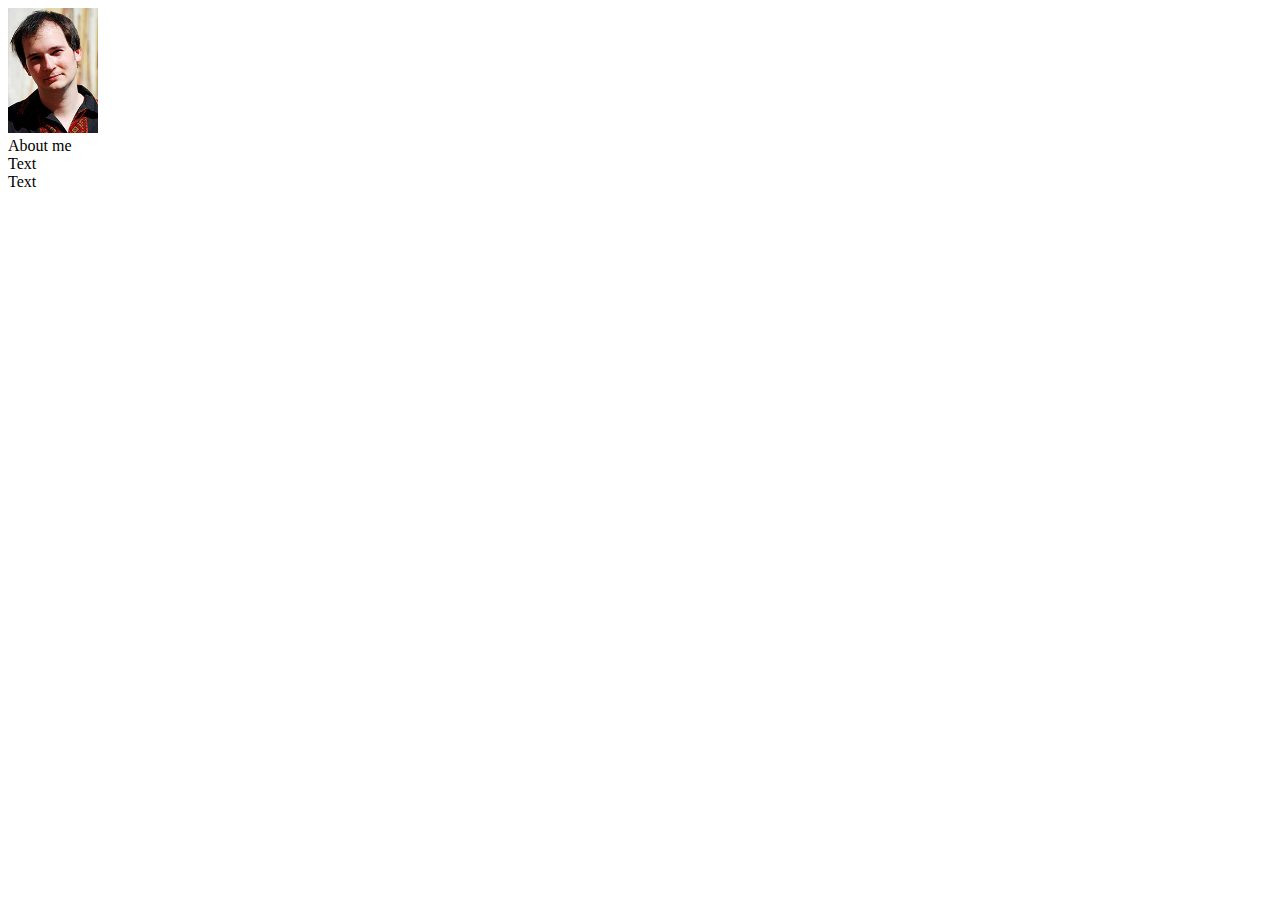
==== about.html @ 02331c86 "pages" ====
<!doctype html>
<html lang="en">
<head>
    <meta charset="UTF-8">
    <title>Document</title>
</head>
<body>
    <div><img src="icon/photo.jpg" width="90px">
       </div>
        <article>
         <section id="aboutme">About me
          </section>
           <section>Text
            </section>
             <section>Text
              </section>
               </artucle>
   </div>
</body>
</html>
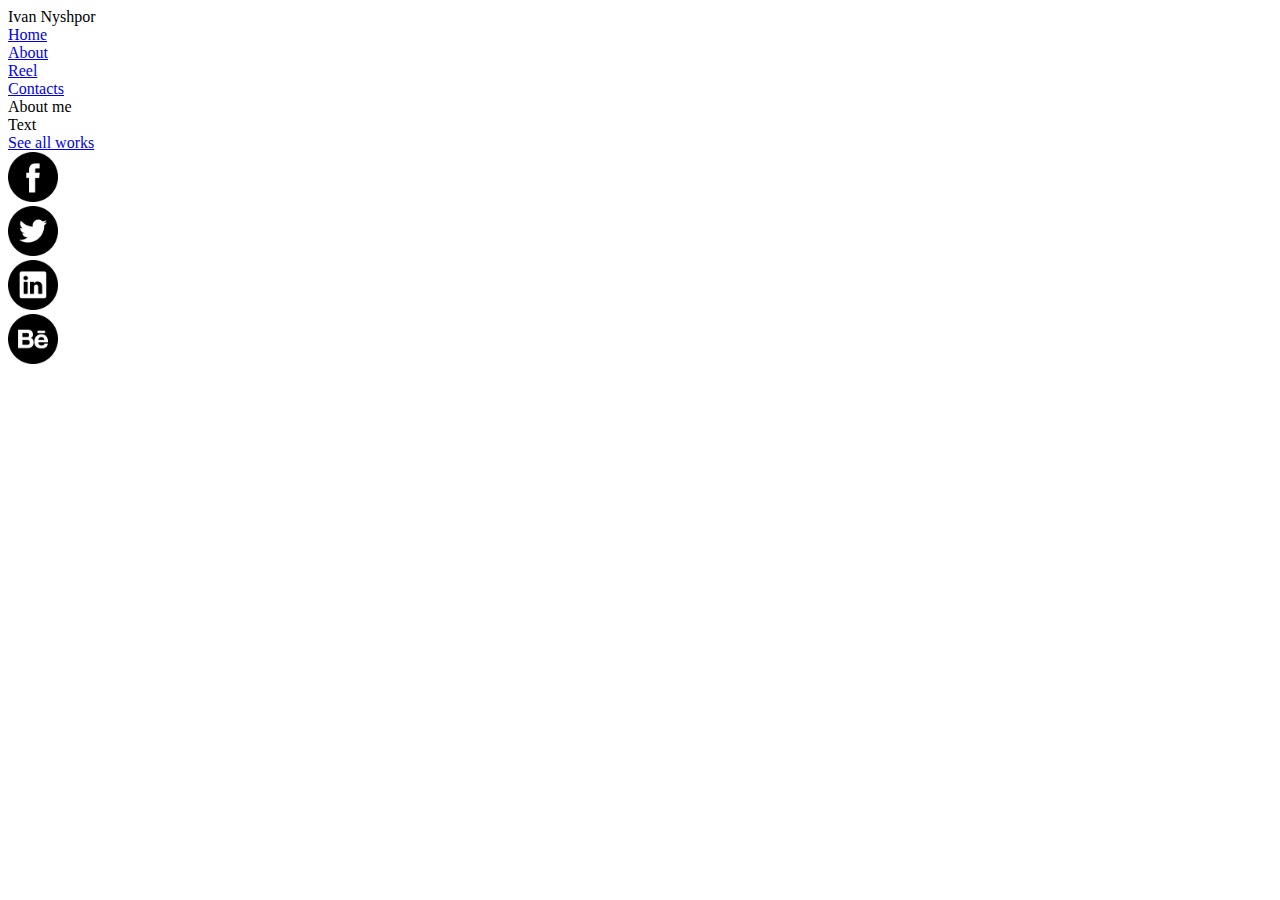
==== commit 076274f9: "pages" ====
--- a/about.html
+++ b/about.html
@@ -3,18 +3,34 @@
 <head>
     <meta charset="UTF-8">
     <title>Document</title>
+     <link rel="stylesheet" href="normalize.css">
+    <link href="https://fonts.googleapis.com/css?family=Cinzel|Khand|Oswald|Rajdhani" rel="stylesheet">
+    <link rel="stylesheet" href="css/works.css">
 </head>
 <body>
-    <div><img src="icon/photo.jpg" width="90px">
-       </div>
-        <article>
-         <section id="aboutme">About me
-          </section>
-           <section>Text
-            </section>
-             <section>Text
-              </section>
-               </artucle>
+  <div class="page">
+   <nav class="container">
+   <div class="flex-item">Ivan Nyshpor</div>
+    <div class="flex-item1"><a href="index.html">Home</a></div>
+     <div class="flex-item2"><a href="about.html">About</a></div>
+      <div class="flex-item3"><a href="reel.html">Reel</a></div>
+       <div class="flex-item4"><a href="contacts.html">Contacts</a></div>
+        </nav>
+         <div class="middle">
+         
+            <div class="text" id="aboutme">About me
+             </div>
+              <div class="text">Text
+                </div>
+           </div>
+               <nav class="space-container">
+      <div class="flex-item"><a href="works.html">See all works</a></div>
+       <div class="flex-item1"><a href="https://www.facebook.com/ivan.nyshpor"><img src="icon/facebook-logo-button.png" width="50px"></a></div>
+        <div class="flex-item2"><img src="icon/twitter-logo-button.png" width="50px""></a></div>
+         <div class="flex-item3"><img src="icon/linkedin-logo-button.png" width="50px""></div>
+          <div class="flex-item4"><img src="icon/behance-logo-button.png" width="50px""></div>
+     </nav>
+  
    </div>
 </body>
 </html>--- a/css/works.css
+++ b/css/works.css
@@ -0,0 +1,19 @@
+
+
+.main {
+
+  display: -webkit-flex;
+  display:         flex;
+  flex-basis:auto;
+ width: 100%;
+    height: auto; 
+	position: fixed;
+	top: 0; right: 0; bottom: 0; left: 0;
+
+    background: url(.jpg) no-repeat #220101;
+    
+}
+video{
+object-fit: fill;
+flex-basis:auto;
+}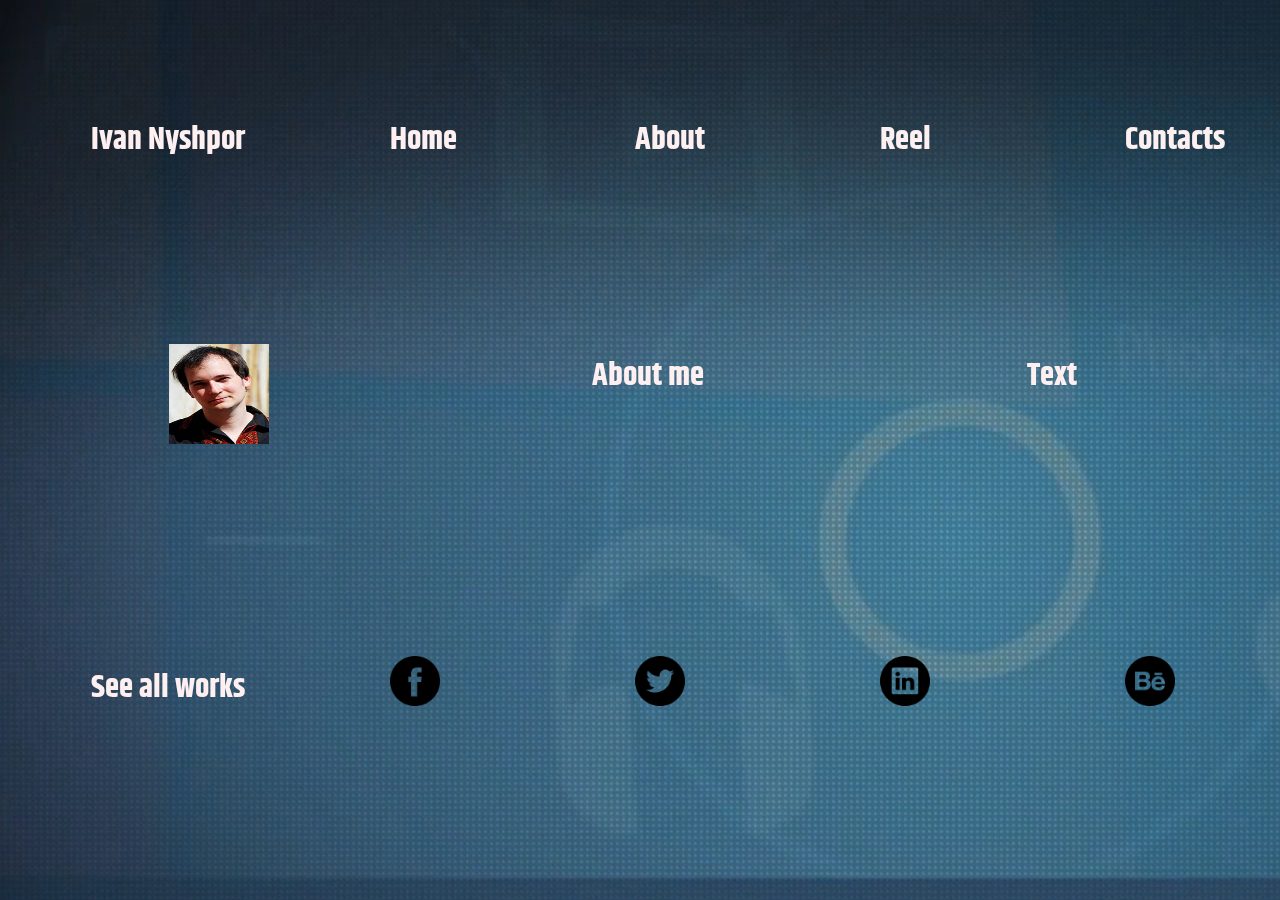
==== commit 8871345f: "new" ====
--- a/about.html
+++ b/about.html
@@ -5,7 +5,8 @@
     <title>Document</title>
      <link rel="stylesheet" href="normalize.css">
     <link href="https://fonts.googleapis.com/css?family=Cinzel|Khand|Oswald|Rajdhani" rel="stylesheet">
-    <link rel="stylesheet" href="css/works.css">
+    <link rel="stylesheet" href="css/index.css">
+    <link rel="stylesheet" href="css/about.css">
 </head>
 <body>
   <div class="page">
@@ -17,6 +18,7 @@
        <div class="flex-item4"><a href="contacts.html">Contacts</a></div>
         </nav>
          <div class="middle">
+          <img id="picture" src="icon/photo.jpg">
          
             <div class="text" id="aboutme">About me
              </div>
--- a/css/index.css
+++ b/css/index.css
@@ -0,0 +1,141 @@
+
+ body{
+     font-family: 'Cinzel', serif;
+     font-family: 'Oswald', sans-serif;
+     font-family: 'Rajdhani', sans-serif;
+     font-family: 'Khand', sans-serif;
+     line-height:200%;
+     font-size:200%;
+     font-weight:bold;
+     color:#FEF0F0;
+ 
+ }
+ .main{
+    
+    width: 100%;
+    height: auto; 
+	position: fixed;
+	top: 0; right: 0; bottom: 0; left: 0;
+    background: url(.jpg) no-repeat #220101;
+    
+      
+}
+.video {
+  position:relative;
+  display: -webkit-flex;
+  display: flex;
+  top:0;
+  left:0;
+  z-index:-9999;
+  flex-basis:auto;
+  width:auto;
+  height:auto;
+	min-width: 100%; 
+    min-height: 100%;
+    object-fit:cover;
+}
+video{
+    display:flex;
+    object-fit:cover;
+    flex-basis:auto;
+}
+    
+ .page{
+     position: absolute;
+	top: 0;
+	left: 0;
+	width: 100%;
+	height: 100%;
+    display: -webkit-flex;
+    display: flex;
+    -webkit-flex-direction: column;
+    flex-direction: column;
+    
+    width:auto;
+    height:100%;
+	min-width: 100%; 
+    min-height: 100%;
+    
+ }
+ 
+ .container{
+     padding: 0;
+     list-style: none;
+  
+      display: -webkit-box;
+      display: -moz-box;
+      display: -webkit-flex;
+      display: flex;
+      justify-content:space-around;
+ 
+ width:100%;
+ height:30%;
+ margin:100px 10px 10px 10px;
+ }
+
+.flex-item1 {
+  -webkit-flex: none;
+          flex: none;
+  min-width: 100px;
+}
+.flex-item2 {
+  -webkit-flex: none;
+          flex: none;
+ 
+  min-width: 100px;
+}
+.flex-item3 {
+  -webkit-flex: none;
+          flex: none;
+           
+  min-width: 100px;
+  
+    
+}
+.flex-item4 {
+  -webkit-flex: none;
+          flex: none;
+ 
+  min-width: 100px;
+}
+.vertical-container {
+
+   width:100%;
+   height:40%;
+  
+  display: -webkit-flex;
+  display:         flex;
+  
+  -webkit-justify-content: space-around;
+          justify-content: space-around;
+}
+.space-container{
+  padding: 0;
+  
+  list-style: none;
+  
+  display: -webkit-box;
+  display: -moz-box;
+  display: -webkit-flex;
+  display: flex;
+  justify-content:space-around;
+ 
+ width:100%;
+ height:30%;
+ margin:10px 10px 10px 10px;
+ }
+
+a {
+    color:#FEF0F0;
+}
+a:link{
+    text-decoration: none;
+    color:#FEF0F0;
+}
+a:hover {
+    text-decoration: underline;
+    color:#FEF0F0;
+}
+.red{
+    color:red;
+}--- a/css/about.css
+++ b/css/about.css
@@ -0,0 +1,136 @@
+body{
+    position:fixed;
+    width: 100%;
+    height: auto; 
+	top: 0; right: 0; bottom: 0; left: 0;
+    background: url("../icon/image_works.jpg") repeat #220101;
+    
+   font-family: 'Cinzel', serif;
+font-family: 'Oswald', sans-serif;
+font-family: 'Rajdhani', sans-serif;
+font-family: 'Khand', sans-serif;
+line-height:200%;
+    font-size:200%;
+font-weight:bold;
+    color:#FEF0F0;
+   
+}
+.page{
+        position: absolute;
+	top: 0;
+	left: 0;
+	width: 100%;
+	height: 100%;
+    display: -webkit-flex;
+    display: flex;
+    -webkit-flex-direction: column;
+    flex-direction: column;
+    
+    width:auto;
+    height:100%;
+	min-width: 100%; 
+    min-height: 100%;
+    
+ }
+ 
+  
+  
+}
+
+.flex-item1 {
+  -webkit-flex: none;
+          flex: none;
+  min-width: 100px;
+  
+   
+
+}
+.flex-item2 {
+  -webkit-flex: none;
+          flex: none;
+ 
+  min-width: 100px;
+  
+    
+
+}
+.flex-item3 {
+  -webkit-flex: none;
+          flex: none;
+           
+  min-width: 100px;
+  
+    
+}
+.flex-item4 {
+  -webkit-flex: none;
+          flex: none;
+ 
+  min-width: 100px;
+ 
+   
+
+}
+.middle {
+ width:100%;
+   height:40%;
+  
+  display: -webkit-flex;
+  display:         flex;
+  
+  -webkit-justify-content: space-around;
+          justify-content: space-around;
+  
+}
+ #picture {
+     -webkit-flex:none;
+         flex:none;
+  width: 100px;
+  height: 100px;   
+     
+ }
+.text{
+  
+  -webkit-flex: none;
+          flex: none;
+ 
+  min-width: 100px;
+}
+
+  
+  
+  
+ 
+
+.space-container{
+    
+ 
+  padding: 0;
+  
+  list-style: none;
+  
+  display: -webkit-box;
+  display: -moz-box;
+
+    display: -webkit-flex;
+    display: flex;
+     justify-content:space-around;
+ 
+ width:100%;
+ height:30%;
+ margin:10px 10px 10px 10px;
+ }
+ a {
+    color:#FEF0F0;
+}
+a:link{
+    text-decoration: none;
+    color:#FEF0F0;
+}
+a:hover {
+    text-decoration: underline;
+    color:#FEF0F0;
+}
+.red{
+    color:red;
+}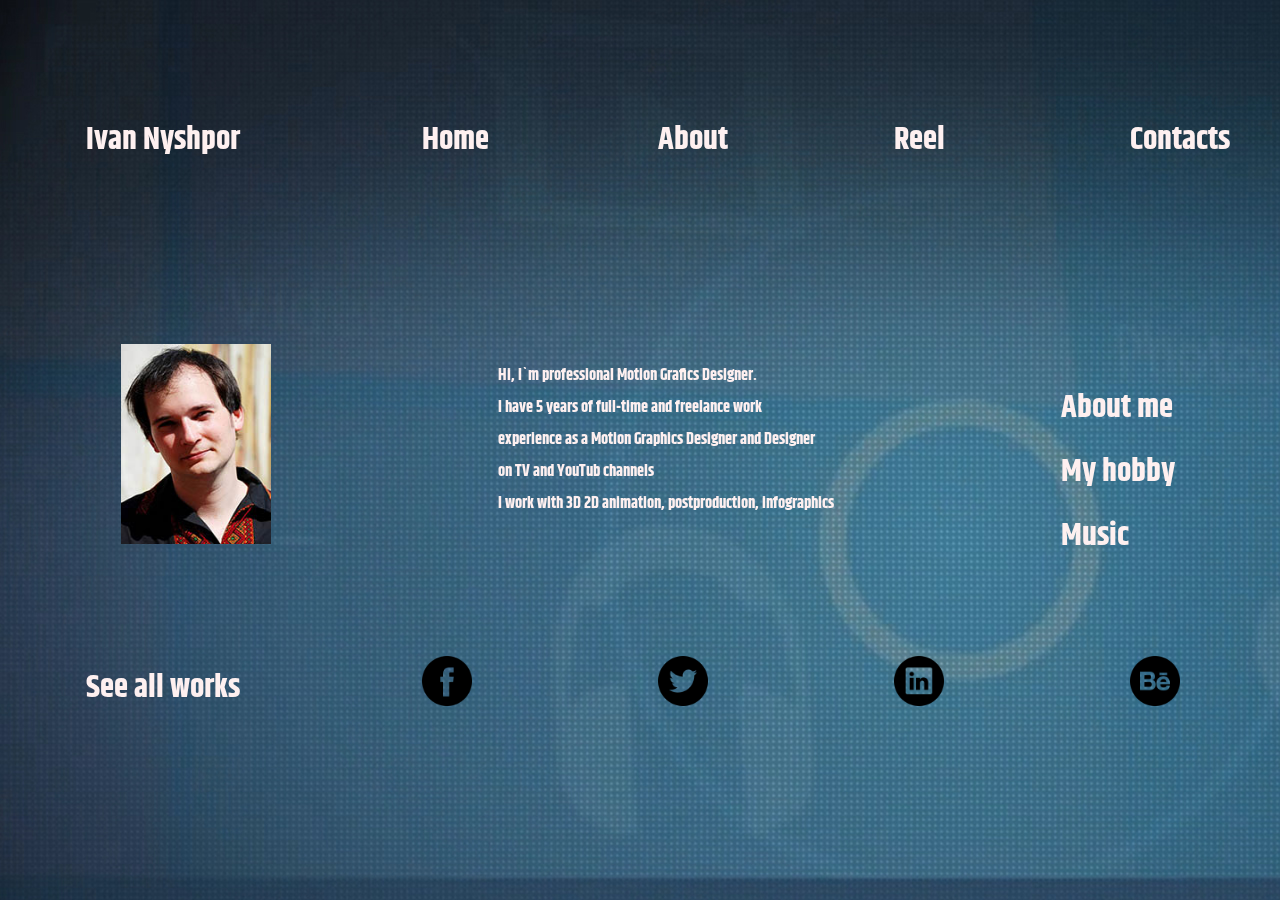
==== commit 69527c1a: "newmobile" ====
--- a/about.html
+++ b/about.html
@@ -20,9 +20,18 @@
          <div class="middle">
           <img id="picture" src="icon/photo.jpg">
          
-            <div class="text" id="aboutme">About me
+            <div class="text" id="aboutme">
+             
+             <p id="sometext">Hi, I`m professional Motion Grafics Designer.<br>
+                              I have 5 years of full-time and freelance work<br> 
+                              experience as a Motion Graphics Designer and Designer<br>
+                              on TV and YouTub channels <br>
+                              I work with 3D 2D animation, postproduction, infographics</p>
              </div>
-              <div class="text">Text
+              <div class="text">
+               <p>About me<br>
+               My hobby<br>
+               Music</p>
                 </div>
            </div>
                <nav class="space-container">
--- a/css/index.css
+++ b/css/index.css
@@ -11,11 +11,11 @@
  
  }
  .main{
-    
+     position: fixed;
+	top: 0; right: 0; bottom: 0; left: 0;
     width: 100%;
     height: auto; 
-	position: fixed;
-	top: 0; right: 0; bottom: 0; left: 0;
+	
     background: url(.jpg) no-repeat #220101;
     
       
@@ -24,15 +24,17 @@
   position:relative;
   display: -webkit-flex;
   display: flex;
+   flex-basis:auto;
+   object-fit:cover;
   top:0;
   left:0;
   z-index:-9999;
-  flex-basis:auto;
+ 
   width:auto;
   height:auto;
 	min-width: 100%; 
     min-height: 100%;
-    object-fit:cover;
+    
 }
 video{
     display:flex;
@@ -42,17 +44,18 @@
     
  .page{
      position: absolute;
-	top: 0;
-	left: 0;
-	width: 100%;
-	height: 100%;
-    display: -webkit-flex;
+     z-index: 999;
+      display: -webkit-flex;
     display: flex;
     -webkit-flex-direction: column;
     flex-direction: column;
+	top: 0;
+	left: 0;
+	
+   
     
-    width:auto;
-    height:100%;
+    max-width: 1920px; 
+    max-height: 100%;
 	min-width: 100%; 
     min-height: 100%;
     
@@ -72,7 +75,11 @@
  height:30%;
  margin:100px 10px 10px 10px;
  }
-
+.flex-item {
+  -webkit-flex: none;
+          flex: none;
+  min-width: 100px;
+}
 .flex-item1 {
   -webkit-flex: none;
           flex: none;
@@ -122,7 +129,7 @@
  
  width:100%;
  height:30%;
- margin:10px 10px 10px 10px;
+ margin:100px 10px 10px 10px;
  }
 
 a {
@@ -138,4 +145,10 @@
 }
 .red{
     color:red;
-}+}
+#icon{
+    width:50px;
+}
+
+
+ --- a/css/about.css
+++ b/css/about.css
@@ -32,7 +32,29 @@
     min-height: 100%;
     
  }
+ .container{
+     padding: 0;
+  
+  list-style: none;
+  
+  display: -webkit-box;
+  display: -moz-box;
+
+    display: -webkit-flex;
+    display: flex;
+     justify-content:space-around;
  
+ width:100%;
+ height:30%;
+ margin:100px 10px 10px 10px;
+ }
+ .flex-item{
+ -webkit-flex:none;
+         flex:none;
+  width: 200px;
+  height: 100px;
+  
+  
   
   
 }
@@ -85,8 +107,8 @@
  #picture {
      -webkit-flex:none;
          flex:none;
-  width: 100px;
-  height: 100px;   
+  width: 150px;
+  height: 200px;   
      
  }
 .text{
@@ -133,4 +155,14 @@
 }
 .red{
     color:red;
+}
+#sometext{
+    font-family: 'Cinzel', serif;
+font-family: 'Oswald', sans-serif;
+font-family: 'Rajdhani', sans-serif;
+font-family: 'Khand', sans-serif;
+line-height:200%;
+    font-size:50%;
+
+    color:#FEF0F0;
 }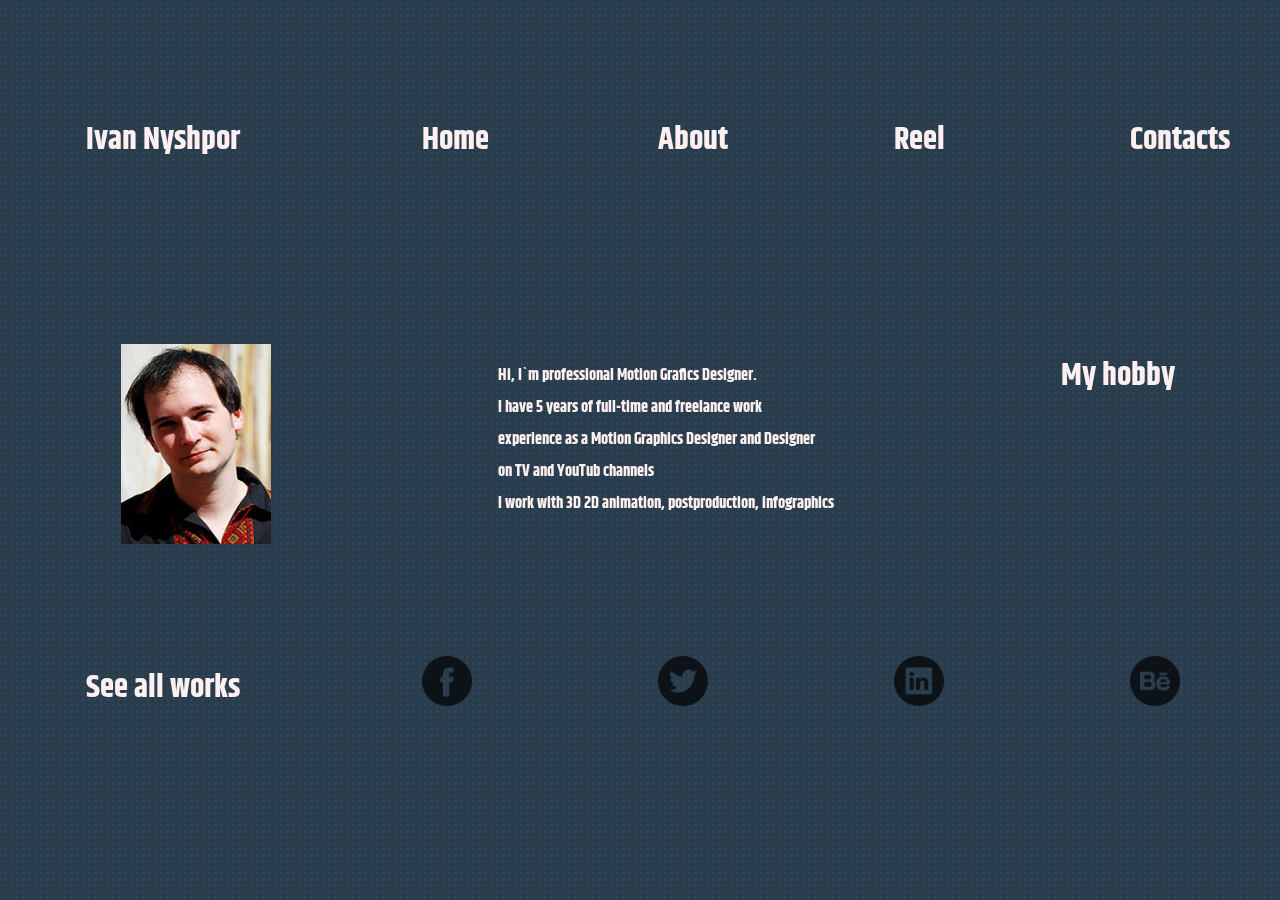
==== commit 0b4c0074: "animation" ====
--- a/about.html
+++ b/about.html
@@ -6,42 +6,41 @@
      <link rel="stylesheet" href="normalize.css">
     <link href="https://fonts.googleapis.com/css?family=Cinzel|Khand|Oswald|Rajdhani" rel="stylesheet">
     <link rel="stylesheet" href="css/index.css">
-    <link rel="stylesheet" href="css/about.css">
+        <link rel="stylesheet" href="css/about.css">
 </head>
 <body>
   <div class="page">
    <nav class="container">
-   <div class="flex-item">Ivan Nyshpor</div>
-    <div class="flex-item1"><a href="index.html">Home</a></div>
-     <div class="flex-item2"><a href="about.html">About</a></div>
-      <div class="flex-item3"><a href="reel.html">Reel</a></div>
-       <div class="flex-item4"><a href="contacts.html">Contacts</a></div>
+   <div class="flex-item hvr-grow">Ivan Nyshpor</div>
+    <div class="flex-item1"><a href="index.html"class="hvr-grow">Home</a></div>
+     <div class="flex-item2"><a href="about.html"class="hvr-grow">About</a></div>
+      <div class="flex-item3"><a href="reel.html"class="hvr-grow">Reel</a></div>
+       <div class="flex-item4"><a href="contacts.html" class="hvr-grow">Contacts</a></div>
         </nav>
          <div class="middle">
-          <img id="picture" src="icon/photo.jpg">
+          <img id="picture" class="hvr-grow" src="icon/photo.jpg">
          
             <div class="text" id="aboutme">
              
-             <p id="sometext">Hi, I`m professional Motion Grafics Designer.<br>
+             <p id="sometext" class="hvr-grow">Hi, I`m professional Motion Grafics Designer.<br>
                               I have 5 years of full-time and freelance work<br> 
                               experience as a Motion Graphics Designer and Designer<br>
                               on TV and YouTub channels <br>
                               I work with 3D 2D animation, postproduction, infographics</p>
              </div>
               <div class="text">
-               <p>About me<br>
-               My hobby<br>
-               Music</p>
+               <a href="https://www.youtube.com/user/artnich" class="hvr-grow">My hobby</a>
                 </div>
            </div>
                <nav class="space-container">
-      <div class="flex-item"><a href="works.html">See all works</a></div>
-       <div class="flex-item1"><a href="https://www.facebook.com/ivan.nyshpor"><img src="icon/facebook-logo-button.png" width="50px"></a></div>
-        <div class="flex-item2"><img src="icon/twitter-logo-button.png" width="50px""></a></div>
-         <div class="flex-item3"><img src="icon/linkedin-logo-button.png" width="50px""></div>
-          <div class="flex-item4"><img src="icon/behance-logo-button.png" width="50px""></div>
+      <div class="flex-item"><a href="works.html" class="hvr-grow">See all works</a></div>
+       <div class="flex-item1"><a href="https://www.facebook.com/ivan.nyshpor" id="icon"><img src="icon/facebook-logo-button.png" width="50px"></a></div>
+        <div class="flex-item2"><a href="" id="icon"><img src="icon/twitter-logo-button.png" width="50px"></a></div>
+         <div class="flex-item3"><a href="" id="icon"><img src="icon/linkedin-logo-button.png" width="50px"></a></div>
+          <div class="flex-item4"><a href="" id="icon"><img src="icon/behance-logo-button.png" width="50px"></a></div>
      </nav>
   
    </div>
+
 </body>
 </html>--- a/css/index.css
+++ b/css/index.css
@@ -8,7 +8,8 @@
      font-size:200%;
      font-weight:bold;
      color:#FEF0F0;
- 
+     background: black;
+
  }
  .main{
      position: fixed;
@@ -16,7 +17,6 @@
     width: 100%;
     height: auto; 
 	
-    background: url(.jpg) no-repeat #220101;
     
       
 }
@@ -146,9 +146,40 @@
 .red{
     color:red;
 }
+   
+
+
+
 #icon{
     width:50px;
+ display: inline-block;
+  
+  text-align: center;
+  opacity: .7;
+}
+#icon:hover,
+#icon:focus,
+#icon:active{
+  transform: rotateY(180deg);
+  animation: two 2s infinite;
+  animation-direction: alternate;
+  
 }
 
 
- +.hvr-grow {
+    display: inline-block;
+    vertical-align: middle;
+    transform: translateZ(0);
+    box-shadow: 0 0 1px rgba(0, 0, 0, 0);
+    backface-visibility: hidden;
+    -moz-osx-font-smoothing: grayscale;
+    transition-duration: 0.3s;
+    transition-property: transform;
+}
+
+.hvr-grow:hover,
+.hvr-grow:focus,
+.hvr-grow:active {
+    transform: scale(1.1);
+}
--- a/css/about.css
+++ b/css/about.css
@@ -3,7 +3,7 @@
     width: 100%;
     height: auto; 
 	top: 0; right: 0; bottom: 0; left: 0;
-    background: url("../icon/image_works.jpg") repeat #220101;
+    background: url("../icon/image_works.jpg") no-repeat black;
     
    font-family: 'Cinzel', serif;
 font-family: 'Oswald', sans-serif;
@@ -165,4 +165,35 @@
     font-size:50%;
 
     color:#FEF0F0;
-}+}
+.hvr-grow {
+    display: inline-block;
+    vertical-align: middle;
+    transform: translateZ(0);
+    box-shadow: 0 0 1px rgba(0, 0, 0, 0);
+    backface-visibility: hidden;
+    -moz-osx-font-smoothing: grayscale;
+    transition-duration: 0.3s;
+    transition-property: transform;
+}
+
+.hvr-grow:hover,
+.hvr-grow:focus,
+.hvr-grow:active {
+    transform: scale(1.1);
+}
+#icon{
+    width:50px;
+ display: inline-block;
+  
+  text-align: center;
+  opacity: .7;
+}
+#icon:hover,
+#icon:focus,
+#icon:active{
+  transform: rotateY(180deg);
+  animation: two 2s infinite;
+  animation-direction: alternate;
+  
+}
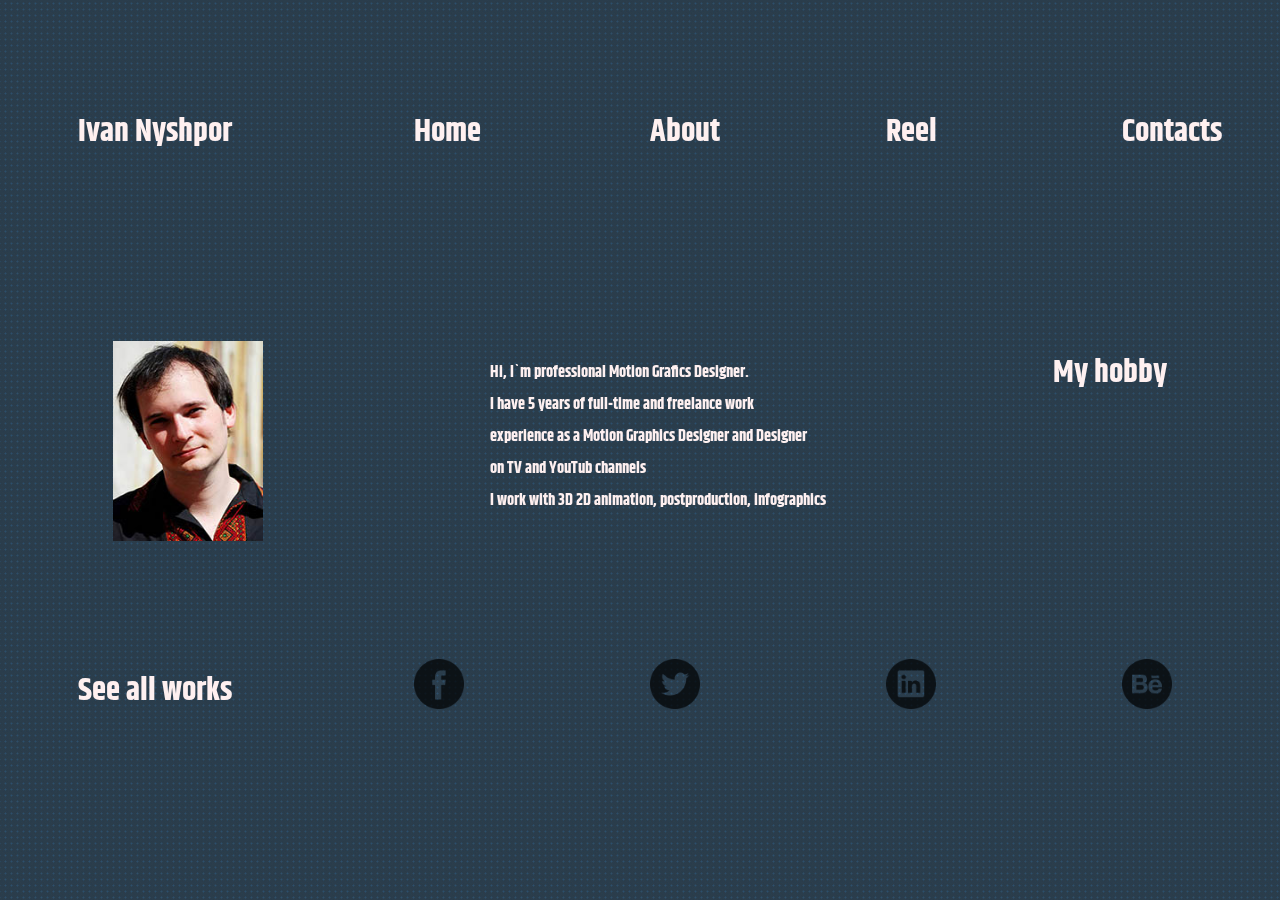
==== commit 76a9564d: "final" ====
--- a/about.html
+++ b/about.html
@@ -1,12 +1,12 @@
 <!doctype html>
 <html lang="en">
 <head>
-    <meta charset="UTF-8">
+    <meta name="viewport" content="width=device-width, initial-scale=1">
     <title>Document</title>
      <link rel="stylesheet" href="normalize.css">
     <link href="https://fonts.googleapis.com/css?family=Cinzel|Khand|Oswald|Rajdhani" rel="stylesheet">
-    <link rel="stylesheet" href="css/index.css">
-        <link rel="stylesheet" href="css/about.css">
+    <link media='all and (max-width: 719px)' rel="stylesheet" href="css/mobile.about.css">
+        <link media='all and (min-width: 720px)' rel="stylesheet" href="css/about.css">
 </head>
 <body>
   <div class="page">
@@ -18,9 +18,11 @@
        <div class="flex-item4"><a href="contacts.html" class="hvr-grow">Contacts</a></div>
         </nav>
          <div class="middle">
+          <div class="flex-item1">
           <img id="picture" class="hvr-grow" src="icon/photo.jpg">
+          </div>
          
-            <div class="text" id="aboutme">
+            <div class="text flex-item1" id="aboutme">
              
              <p id="sometext" class="hvr-grow">Hi, I`m professional Motion Grafics Designer.<br>
                               I have 5 years of full-time and freelance work<br> 
@@ -28,7 +30,7 @@
                               on TV and YouTub channels <br>
                               I work with 3D 2D animation, postproduction, infographics</p>
              </div>
-              <div class="text">
+              <div class="text flex-item1">
                <a href="https://www.youtube.com/user/artnich" class="hvr-grow">My hobby</a>
                 </div>
            </div>
--- a/css/mobile.about.css
+++ b/css/mobile.about.css
@@ -0,0 +1,175 @@
+ 
+ body{
+      position: fixed;
+      width: 100%;
+      height: 100%;
+      min-height:auto; 
+  	  top: 0; right: 0; bottom: 0; left: 0;
+  	  margin:auto;
+      background: url(../icon/image_works.jpg) no-repeat black;
+      font-family: 'Cinzel', serif;
+      font-family: 'Oswald', sans-serif;
+      font-family: 'Rajdhani', sans-serif;
+      font-family: 'Khand', sans-serif;
+      line-height:100%;
+      font-size:150%;
+      color:#FEF0F0;
+     
+ }
+.page{
+      position: absolute;
+      display: -webkit-flex;
+      display: flex;
+      -webkit-flex-direction: column;
+      flex-direction: column;
+	  top: 0;
+	  left: 0;
+	  margin:auto;
+      width:100%;
+      height:100%;
+	  min-width: 100%; 
+      min-height: 100%;
+      overflow:auto;
+ }
+ .container{
+      display: -webkit-box;
+      display: -moz-box;
+      display: -webkit-flex;
+      display: flex;
+      -webkit-flex-direction: column;
+      flex-direction: column;
+      -webkit-align-items: center;
+      align-items: center;
+      -webkit-justify-content: center;
+      justify-content: center;
+      padding: 0;
+      width:100%;
+      height:50%;
+      margin:20px 10px 0px 10px;
+      list-style: none;
+ }
+.flex-item {
+      -webkit-flex:2;
+             flex: 2;
+      min-width: 100px;
+}
+.flex-item1 {
+      -webkit-flex: 2;
+              flex: 2;
+      min-width: 100px;
+}
+.flex-item2 {
+      -webkit-flex: 2;
+              flex: 2;
+      min-width: 100px;
+}
+.flex-item3 {
+      -webkit-flex: 2;
+              flex: 2;
+     min-width: 100px;
+}
+.flex-item4 {
+      -webkit-flex: 2;
+              flex: 2;
+      min-width: 100px;
+}
+
+
+.middle{
+      display: -webkit-flex;
+      display:         flex;
+      -webkit-flex-direction: column;
+      flex-direction: column;
+      -webkit-justify-content: space-around;
+      justify-content: space-around;
+      margin:0px 10px 0px 10px;
+      width:100%;
+      height:100%;
+}
+#picture {
+     -webkit-flex:none;
+         flex:none;
+  width: 75px;
+  height: 100px;   
+     
+ }
+.text{
+  
+  -webkit-flex: none;
+          flex: none;
+ 
+  min-width: 100px;
+}
+#sometext{
+    font-family: 'Cinzel', serif;
+font-family: 'Oswald', sans-serif;
+font-family: 'Rajdhani', sans-serif;
+font-family: 'Khand', sans-serif;
+line-height:200%;
+    font-size:50%;
+
+    color:#FEF0F0;
+}
+.space-container{
+      display: -webkit-box;
+      display: -moz-box;
+      display: -webkit-flex;
+      display: flex;
+      -webkit-flex-direction: column;
+      flex-direction: column;
+      -webkit-align-items: center;
+      align-items: center;
+      -webkit-justify-content: center;
+      justify-content: center;
+      width:100%;
+      height:100%;
+      margin:30px 10px 20px 10px;
+      padding: 0;
+      list-style: none;
+ }
+ a {
+      color:#FEF0F0;
+}
+a:link{
+      text-decoration: none;
+      color:#FEF0F0;
+}
+a:hover {
+      text-decoration: underline;
+      color:#FEF0F0;
+}
+.red {
+      -webkit-align-items: flex-start; 
+      align-items: flex-start; 
+      padding-left:25px;
+      color:#e22e2e;
+      font-size:150%;
+}
+#icon{
+      width:50px;
+      display: inline-block;
+      text-align: center;
+      opacity: 0.7;
+}
+#icon:hover,
+#icon:focus,
+#icon:active{
+      transform: rotateY(180deg);
+      animation: two 2s infinite;
+      animation-direction: alternate;
+}
+.hvr-grow {
+     display: inline-block;
+     vertical-align: middle;
+     transform: translateZ(0);
+     box-shadow: 0 0 1px rgba(0, 0, 0, 0);
+     backface-visibility: hidden;
+     -moz-osx-font-smoothing: grayscale;
+     transition-duration: 0.3s;
+     transition-property: transform;
+}
+.hvr-grow:hover,
+.hvr-grow:focus,
+.hvr-grow:active {
+    transform: scale(1.1);
+}--- a/css/about.css
+++ b/css/about.css
@@ -1,18 +1,20 @@
 body{
-    position:fixed;
-    width: 100%;
-    height: auto; 
-	top: 0; right: 0; bottom: 0; left: 0;
-    background: url("../icon/image_works.jpg") no-repeat black;
-    
-   font-family: 'Cinzel', serif;
-font-family: 'Oswald', sans-serif;
-font-family: 'Rajdhani', sans-serif;
-font-family: 'Khand', sans-serif;
-line-height:200%;
-    font-size:200%;
-font-weight:bold;
-    color:#FEF0F0;
+    position: fixed;
+      margin:auto;
+      width: 100%;
+      max-width:1900px;
+      height: auto; 
+      min-height:100%;
+	  top: 0; right: 0; bottom: 0; left: 0;
+      background: url("../icon/image_works.jpg") no-repeat black;
+      font-family: 'Cinzel', serif;
+      font-family: 'Oswald', sans-serif;
+      font-family: 'Rajdhani', sans-serif;
+      font-family: 'Khand', sans-serif;
+      line-height:200%;
+      font-size:200%;
+      font-weight:bold;
+      color:#FEF0F0;
    
 }
 .page{
@@ -153,9 +155,7 @@
     text-decoration: underline;
     color:#FEF0F0;
 }
-.red{
-    color:red;
-}
+
 #sometext{
     font-family: 'Cinzel', serif;
 font-family: 'Oswald', sans-serif;
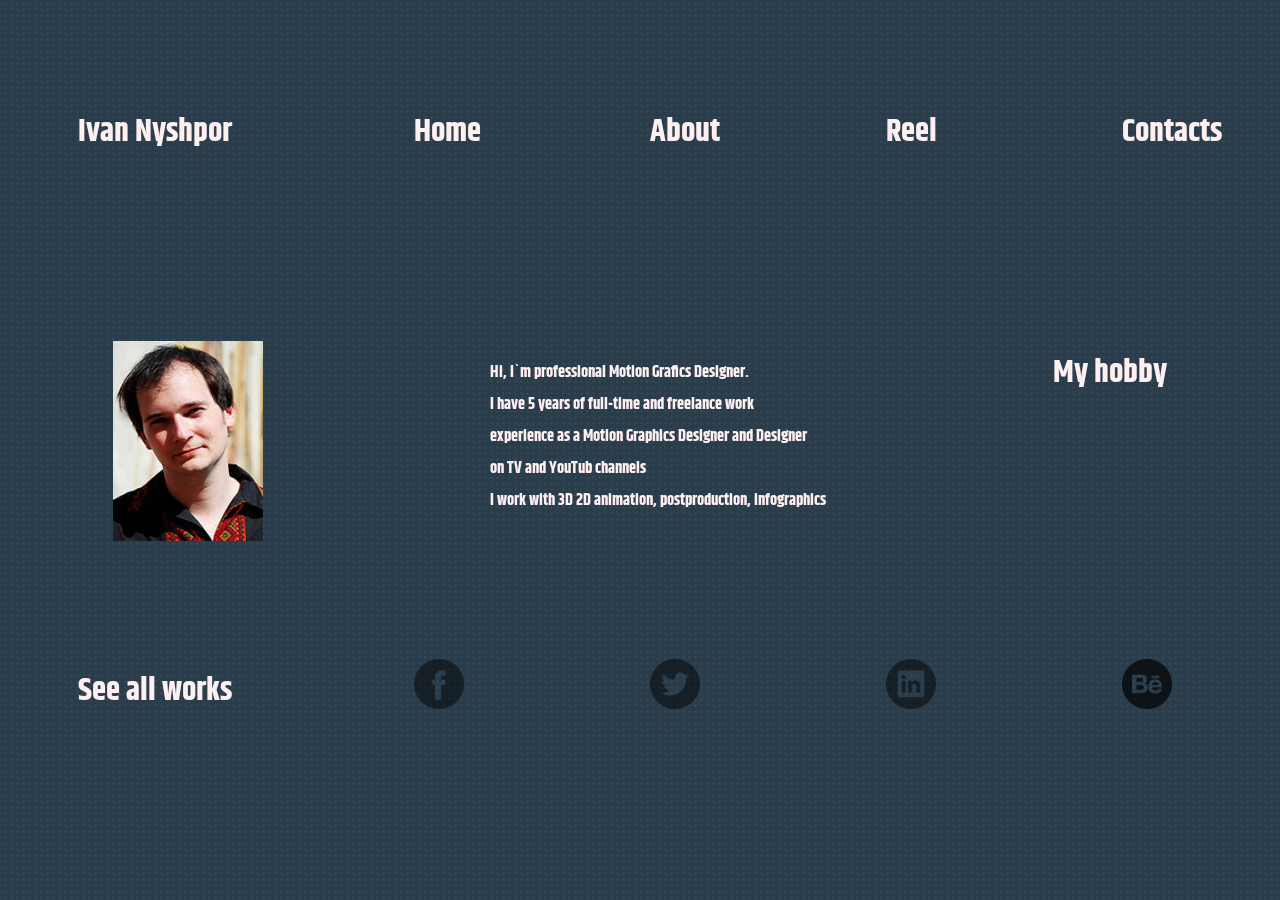
==== commit fc164278: "finalnew" ====
--- a/about.html
+++ b/about.html
@@ -1,48 +1,90 @@
 <!doctype html>
 <html lang="en">
-<head>
-    <meta name="viewport" content="width=device-width, initial-scale=1">
-    <title>Document</title>
-     <link rel="stylesheet" href="normalize.css">
-    <link href="https://fonts.googleapis.com/css?family=Cinzel|Khand|Oswald|Rajdhani" rel="stylesheet">
-    <link media='all and (max-width: 719px)' rel="stylesheet" href="css/mobile.about.css">
-        <link media='all and (min-width: 720px)' rel="stylesheet" href="css/about.css">
-</head>
-<body>
-  <div class="page">
-   <nav class="container">
-   <div class="flex-item hvr-grow">Ivan Nyshpor</div>
-    <div class="flex-item1"><a href="index.html"class="hvr-grow">Home</a></div>
-     <div class="flex-item2"><a href="about.html"class="hvr-grow">About</a></div>
-      <div class="flex-item3"><a href="reel.html"class="hvr-grow">Reel</a></div>
-       <div class="flex-item4"><a href="contacts.html" class="hvr-grow">Contacts</a></div>
-        </nav>
-         <div class="middle">
-          <div class="flex-item1">
-          <img id="picture" class="hvr-grow" src="icon/photo.jpg">
-          </div>
-         
-            <div class="text flex-item1" id="aboutme">
-             
-             <p id="sometext" class="hvr-grow">Hi, I`m professional Motion Grafics Designer.<br>
-                              I have 5 years of full-time and freelance work<br> 
-                              experience as a Motion Graphics Designer and Designer<br>
-                              on TV and YouTub channels <br>
-                              I work with 3D 2D animation, postproduction, infographics</p>
-             </div>
-              <div class="text flex-item1">
-               <a href="https://www.youtube.com/user/artnich" class="hvr-grow">My hobby</a>
-                </div>
-           </div>
+    <head>
+         <meta name="viewport" content="width=device-width, initial-scale=1">
+         <title>Document</title>
+         <link rel="stylesheet" href="normalize.css">
+         <link href="https://fonts.googleapis.com/css?family=Cinzel|Khand|Oswald|Rajdhani" rel="stylesheet">
+         <link media='all and (max-width: 719px)' rel="stylesheet" href="css/mobile.about.css">
+         <link media='all and (min-width: 720px)' rel="stylesheet" href="css/about.css">
+         <link rel="apple-touch-icon" sizes="57x57" href="favicon.png">
+         <link rel="apple-touch-icon" sizes="60x60" href="favicon.png">
+         <link rel="apple-touch-icon" sizes="72x72" href="favicon.png">
+         <link rel="apple-touch-icon" sizes="76x76" href="favicon.png">
+         <link rel="apple-touch-icon" sizes="114x114" href="favicon.png">
+         <link rel="apple-touch-icon" sizes="120x120" href="favicon.png">
+         <link rel="apple-touch-icon" sizes="144x144" href="favicon.png">
+         <link rel="apple-touch-icon" sizes="152x152" href="favicon.png">
+         <link rel="apple-touch-icon" sizes="180x180" href="favicon.png">
+         <link rel="icon" type="image/png" sizes="192x192"  href="favicon.png">
+         <link rel="icon" type="image/png" sizes="32x32" href="favicon.png">
+         <link rel="icon" type="image/png" sizes="96x96" href="favicon.png">
+         <link rel="icon" type="image/png" sizes="16x16" href="favicon.png">
+         <link rel="manifest" href="/manifest.json">
+         <meta name="msapplication-TileColor" content="#ffffff">
+         <meta name="msapplication-TileImage" content="/ms-icon-144x144.png">
+         <meta name="theme-color" content="#ffffff">
+     </head>
+     <body>
+         <div class="page">
+             <nav class="container">
+                 <div class="flex-item">
+                     <a href="index.html" class="hvr-grow">Ivan Nyshpor</a>
+                 </div>
+                 <div class="flex-item1">
+                     <a href="index.html"class="hvr-grow">Home</a>
+                 </div>
+                 <div class="flex-item2">
+                     <a href="about.html"class="hvr-grow">About</a>
+                 </div>
+                 <div class="flex-item3">
+                     <a href="reel.html"class="hvr-grow">Reel</a>
+                 </div>
+                 <div class="flex-item4">
+                     <a href="contacts.html" class="hvr-grow">Contacts</a>
+                 </div>
+              </nav>
+                 <div class="middle">
+                     <div class="flex-item1">
+                         <img id="picture" class="hvr-grow" src="icon/photo.jpg">
+                     </div>
+                     <div class="text flex-item1" id="aboutme">
+                         <p id="sometext" class="hvr-grow">
+                             Hi, I`m professional Motion Grafics Designer.<br>
+                             I have 5 years of full-time and freelance work<br> 
+                             experience as a Motion Graphics Designer and Designer<br>
+                             on TV and YouTub channels <br>
+                             I work with 3D 2D animation, postproduction, infographics</p>
+                     </div>
+                     <div class="text flex-item1">
+                         <a href="https://www.youtube.com/user/artnich" class="hvr-grow">My hobby</a>
+                     </div>
+                  </div>
                <nav class="space-container">
-      <div class="flex-item"><a href="works.html" class="hvr-grow">See all works</a></div>
-       <div class="flex-item1"><a href="https://www.facebook.com/ivan.nyshpor" id="icon"><img src="icon/facebook-logo-button.png" width="50px"></a></div>
-        <div class="flex-item2"><a href="" id="icon"><img src="icon/twitter-logo-button.png" width="50px"></a></div>
-         <div class="flex-item3"><a href="" id="icon"><img src="icon/linkedin-logo-button.png" width="50px"></a></div>
-          <div class="flex-item4"><a href="" id="icon"><img src="icon/behance-logo-button.png" width="50px"></a></div>
-     </nav>
-  
-   </div>
-
-</body>
+                   <div class="flex-item">
+                       <a href="works.html" class="hvr-grow">See all works</a>
+                   </div>
+                   <div class="flex-item1">
+                       <a href="https://www.facebook.com/ivan.nyshpor" id="icon">
+                           <img id="icon" src="icon/facebook-logo-button.png" alt="facebook_image">
+                       </a>
+                   </div>
+                   <div class="flex-item2">
+                       <a href="https://twitter.com/i_nyshpor" id="icon">
+                           <img id="icon" src="icon/twitter-logo-button.png" alt="twitter_image">
+                       </a>
+                   </div>
+                   <div class="flex-item3">
+                       <a href="" id="icon">
+                           <img id="icon" src="icon/linkedin-logo-button.png" alt="linkedin_image">
+                       </a>
+                   </div>
+                   <div class="flex-item4">
+                       <a href="href="https://www.behance.net/i_nyshpor">
+                           <img id="icon" src="icon/behance-logo-button.png" alt="behance_image">
+                       </a>
+                   </div>
+                </nav>
+            </div>
+      </body>
 </html>--- a/css/about.css
+++ b/css/about.css
@@ -1,9 +1,9 @@
 body{
-    position: fixed;
+      position: fixed;
       margin:auto;
       width: 100%;
+      height: 100%;
       max-width:1900px;
-      height: auto; 
       min-height:100%;
 	  top: 0; right: 0; bottom: 0; left: 0;
       background: url("../icon/image_works.jpg") no-repeat black;
@@ -18,7 +18,7 @@
    
 }
 .page{
-        position: absolute;
+    position: absolute;
 	top: 0;
 	left: 0;
 	width: 100%;
@@ -27,7 +27,6 @@
     display: flex;
     -webkit-flex-direction: column;
     flex-direction: column;
-    
     width:auto;
     height:100%;
 	min-width: 100%; 
@@ -35,114 +34,74 @@
     
  }
  .container{
-     padding: 0;
-  
-  list-style: none;
-  
-  display: -webkit-box;
-  display: -moz-box;
-
+    display: -webkit-box;
+    display: -moz-box;
     display: -webkit-flex;
     display: flex;
-     justify-content:space-around;
- 
- width:100%;
- height:30%;
- margin:100px 10px 10px 10px;
+    justify-content:space-around;
+    width:100%;
+    height:30%;
+    margin:100px 10px 10px 10px;
+    padding: 0;
+    list-style: none;
  }
  .flex-item{
  -webkit-flex:none;
          flex:none;
   width: 200px;
   height: 100px;
-  
-  
-  
-  
 }
 
 .flex-item1 {
   -webkit-flex: none;
           flex: none;
   min-width: 100px;
-  
-   
-
 }
 .flex-item2 {
   -webkit-flex: none;
           flex: none;
- 
   min-width: 100px;
-  
-    
-
 }
 .flex-item3 {
   -webkit-flex: none;
           flex: none;
-           
   min-width: 100px;
-  
-    
 }
 .flex-item4 {
   -webkit-flex: none;
           flex: none;
- 
   min-width: 100px;
- 
-   
-
 }
 .middle {
- width:100%;
-   height:40%;
-  
   display: -webkit-flex;
   display:         flex;
-  
   -webkit-justify-content: space-around;
           justify-content: space-around;
-  
+  width:100%;
+  height:40%;
 }
  #picture {
      -webkit-flex:none;
          flex:none;
-  width: 150px;
-  height: 200px;   
-     
+      width: 150px;
+      height: 200px;   
  }
 .text{
-  
   -webkit-flex: none;
           flex: none;
- 
   min-width: 100px;
 }
-
-  
-  
-  
- 
-
 .space-container{
-    
- 
-  padding: 0;
-  
-  list-style: none;
-  
   display: -webkit-box;
   display: -moz-box;
-
-    display: -webkit-flex;
-    display: flex;
-     justify-content:space-around;
- 
- width:100%;
- height:30%;
- margin:10px 10px 10px 10px;
+  display: -webkit-flex;
+  display: flex;
+  justify-content:space-around;
+  width:100%;
+  height:30%;
+  margin:10px 10px 10px 10px;
+  padding: 0;
+  list-style: none;
  }
  a {
     color:#FEF0F0;
@@ -158,12 +117,11 @@
 
 #sometext{
     font-family: 'Cinzel', serif;
-font-family: 'Oswald', sans-serif;
-font-family: 'Rajdhani', sans-serif;
-font-family: 'Khand', sans-serif;
-line-height:200%;
+    font-family: 'Oswald', sans-serif;
+    font-family: 'Rajdhani', sans-serif;
+    font-family: 'Khand', sans-serif;
+    line-height:200%;
     font-size:50%;
-
     color:#FEF0F0;
 }
 .hvr-grow {
@@ -183,9 +141,8 @@
     transform: scale(1.1);
 }
 #icon{
-    width:50px;
- display: inline-block;
-  
+  width:50px;
+  display: inline-block;
   text-align: center;
   opacity: .7;
 }
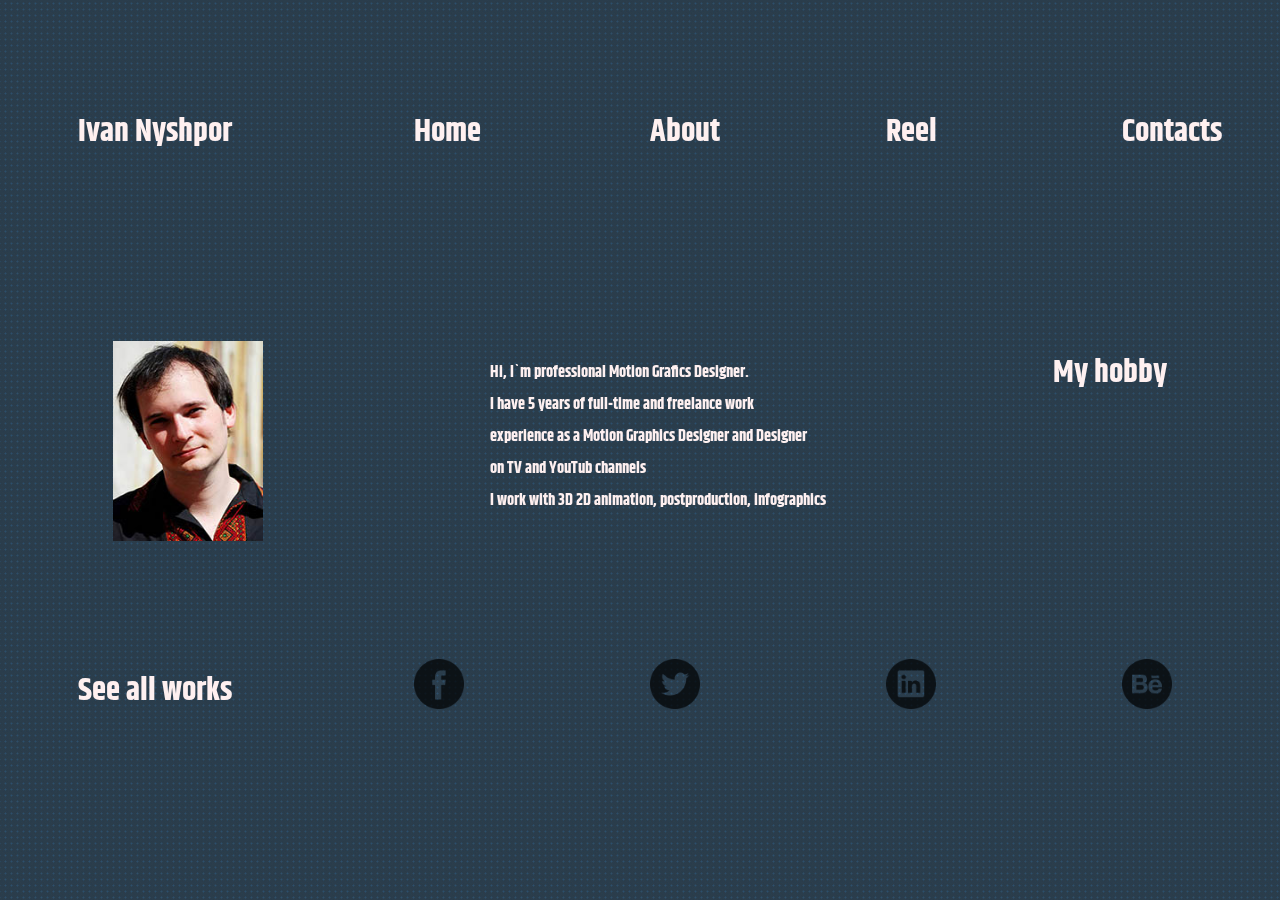
==== commit 4a35e04b: "new" ====
--- a/about.html
+++ b/about.html
@@ -2,7 +2,7 @@
 <html lang="en">
     <head>
          <meta name="viewport" content="width=device-width, initial-scale=1">
-         <title>Document</title>
+         <title>Ivan Nyshpor</title>
          <link rel="stylesheet" href="normalize.css">
          <link href="https://fonts.googleapis.com/css?family=Cinzel|Khand|Oswald|Rajdhani" rel="stylesheet">
          <link media='all and (max-width: 719px)' rel="stylesheet" href="css/mobile.about.css">
@@ -65,17 +65,17 @@
                        <a href="works.html" class="hvr-grow">See all works</a>
                    </div>
                    <div class="flex-item1">
-                       <a href="https://www.facebook.com/ivan.nyshpor" id="icon">
+                       <a href="https://www.facebook.com/ivan.nyshpor">
                            <img id="icon" src="icon/facebook-logo-button.png" alt="facebook_image">
                        </a>
                    </div>
                    <div class="flex-item2">
-                       <a href="https://twitter.com/i_nyshpor" id="icon">
+                       <a href="https://twitter.com/i_nyshpor">
                            <img id="icon" src="icon/twitter-logo-button.png" alt="twitter_image">
                        </a>
                    </div>
                    <div class="flex-item3">
-                       <a href="" id="icon">
+                       <a href="">
                            <img id="icon" src="icon/linkedin-logo-button.png" alt="linkedin_image">
                        </a>
                    </div>
